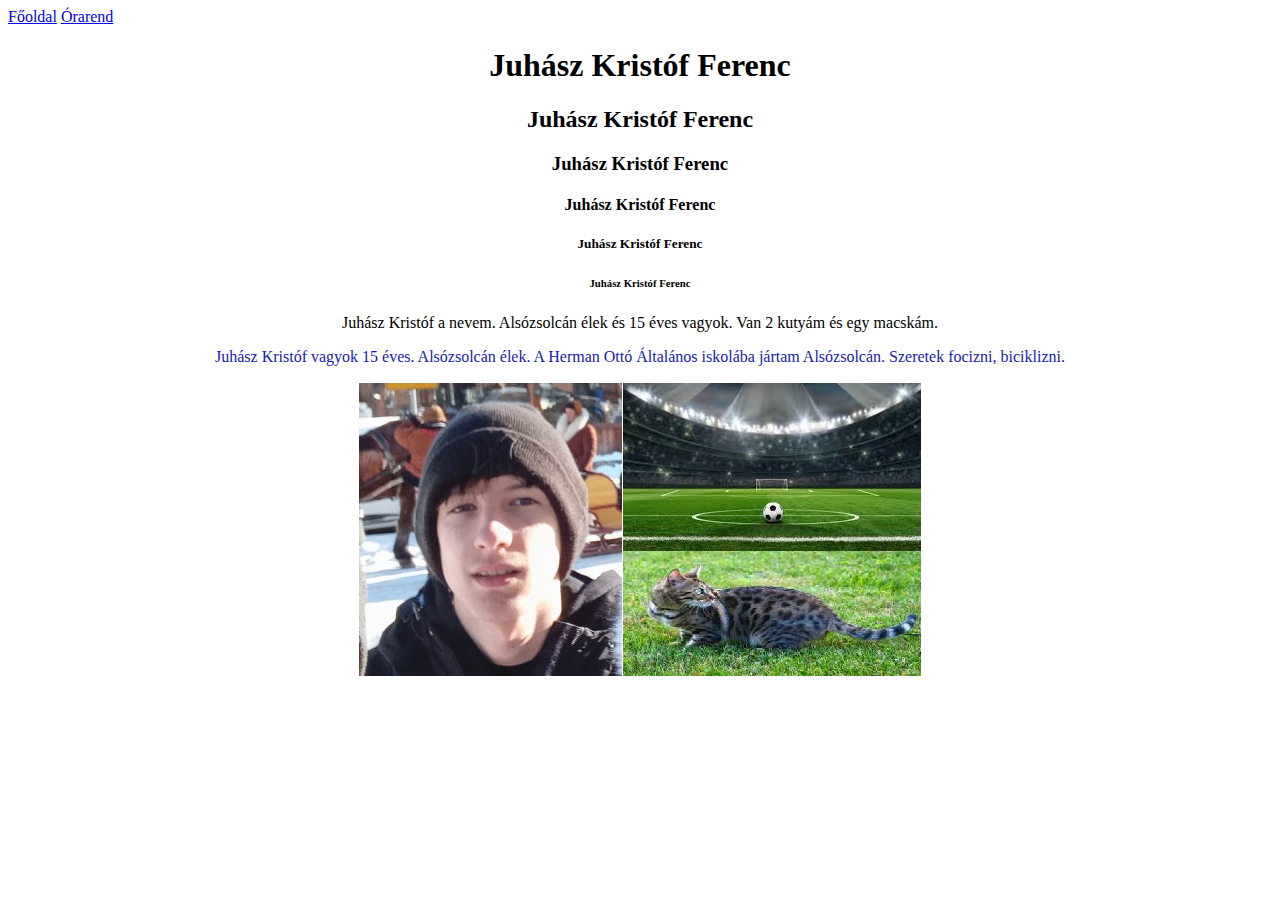
==== index.html @ de29fe8a "webodalam" ====
<!DOCTYPE html>
<html lang="hu">

<head>
    <meta charset="UTF-8">
    <meta name="viewport" content="width=device-width, initial-scale=1.0">
    <title>Document</title>
</head>
<body>

    <nav>
        <a href="index.html">Főoldal</a>
        <a href="orarend.html">Órarend</a>
    </nav>

<center><h1>Juhász Kristóf Ferenc</h1>
    <h2>Juhász Kristóf Ferenc</h2>
    <h3>Juhász Kristóf Ferenc</h3>
    <h4>Juhász Kristóf Ferenc</h4>
    <h5>Juhász Kristóf Ferenc</h5>
    <h6>Juhász Kristóf Ferenc</h6>

    <p>Juhász Kristóf a nevem. Alsózsolcán élek és 15 éves vagyok. Van 2 kutyám  és egy macskám.</p>


   
    
    
    <p style="color: rgb(23, 26, 173);">Juhász Kristóf vagyok 15 éves. Alsózsolcán élek. A Herman Ottó Általános iskolába jártam Alsózsolcán. Szeretek focizni, biciklizni.</p>
    <img src="kollazs.png" alt="Kep"></center>



</body>
</html>
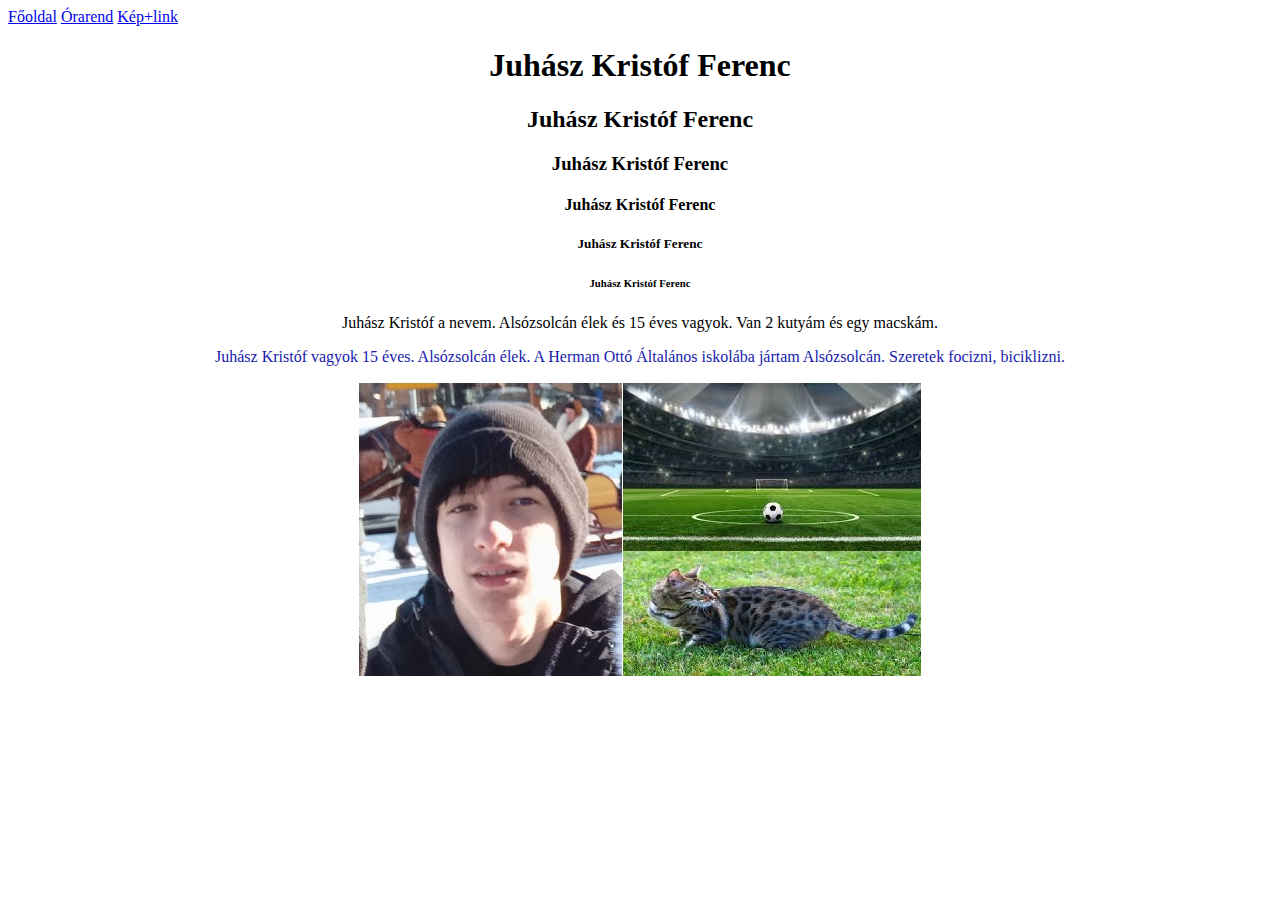
==== commit 81ca28f2: "weboldal" ====
--- a/index.html
+++ b/index.html
@@ -11,6 +11,7 @@
     <nav>
         <a href="index.html">Főoldal</a>
         <a href="orarend.html">Órarend</a>
+        <a href="keplink.html">Kép+link</a>
     </nav>
 
 <center><h1>Juhász Kristóf Ferenc</h1>
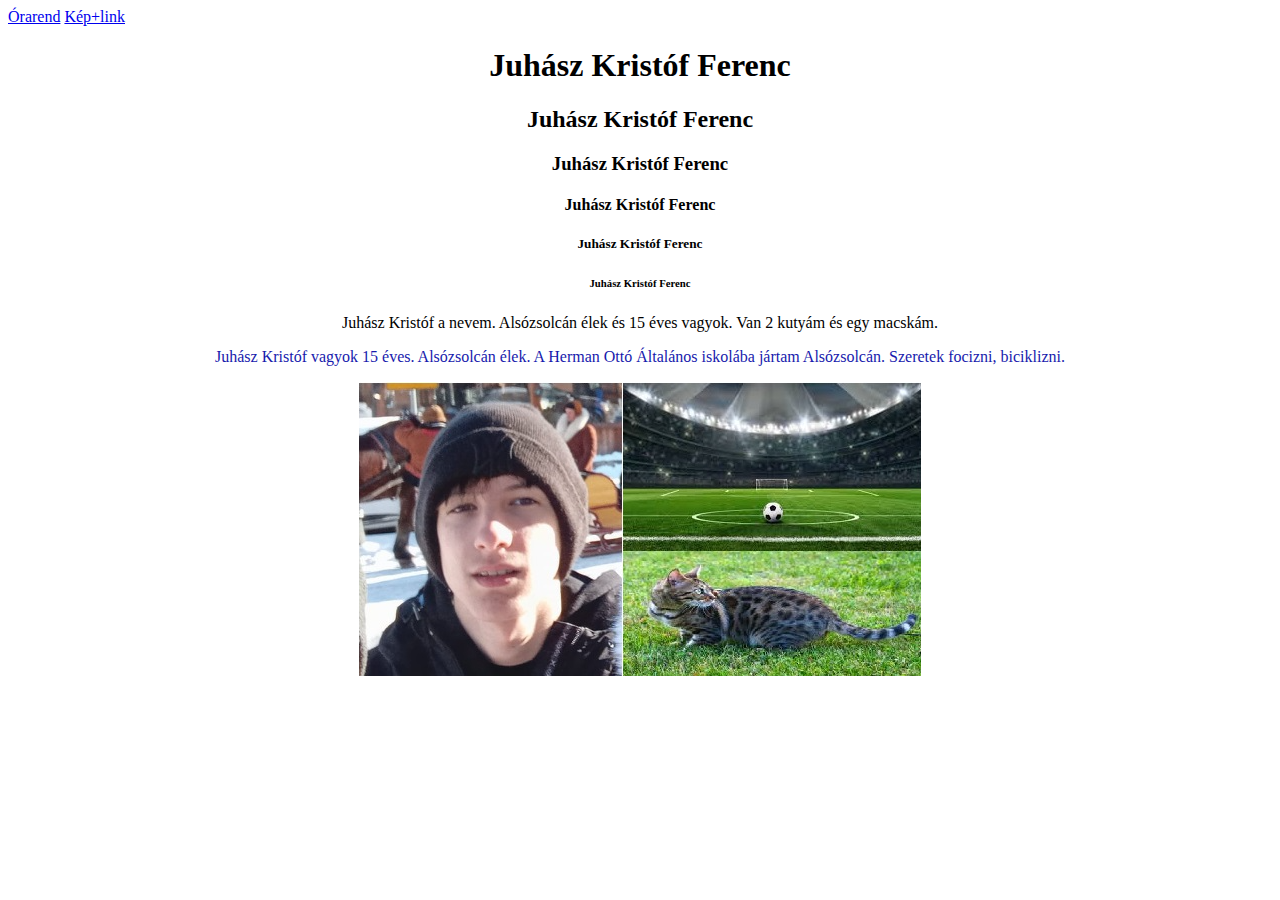
==== commit d3dfdcf0: "weboldal" ====
--- a/index.html
+++ b/index.html
@@ -9,7 +9,6 @@
 <body>
 
     <nav>
-        <a href="index.html">Főoldal</a>
         <a href="orarend.html">Órarend</a>
         <a href="keplink.html">Kép+link</a>
     </nav>
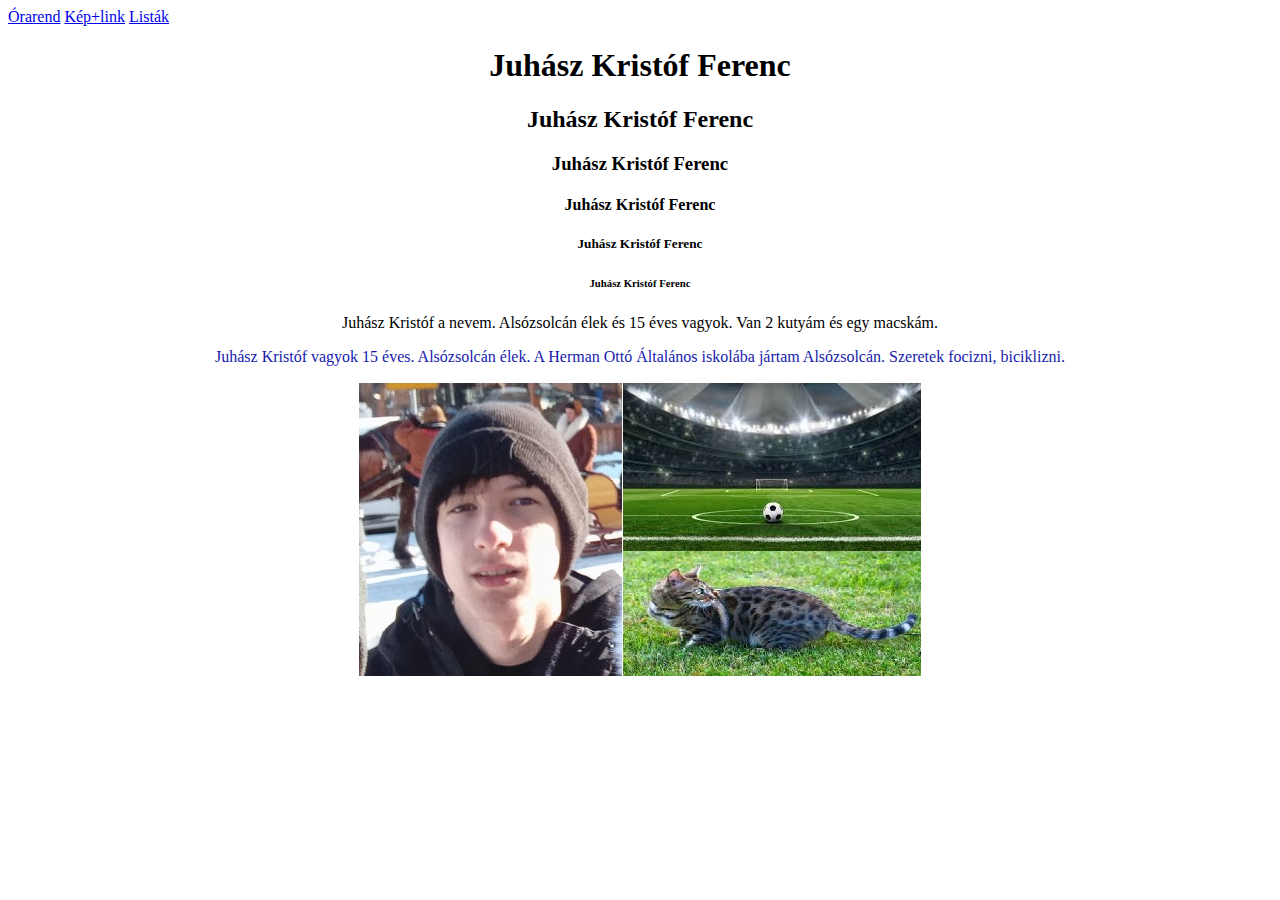
==== commit 4078e41e: "weboldl" ====
--- a/index.html
+++ b/index.html
@@ -11,6 +11,7 @@
     <nav>
         <a href="orarend.html">Órarend</a>
         <a href="keplink.html">Kép+link</a>
+        <a href="listak.html">Listák</a>
     </nav>
 
 <center><h1>Juhász Kristóf Ferenc</h1>
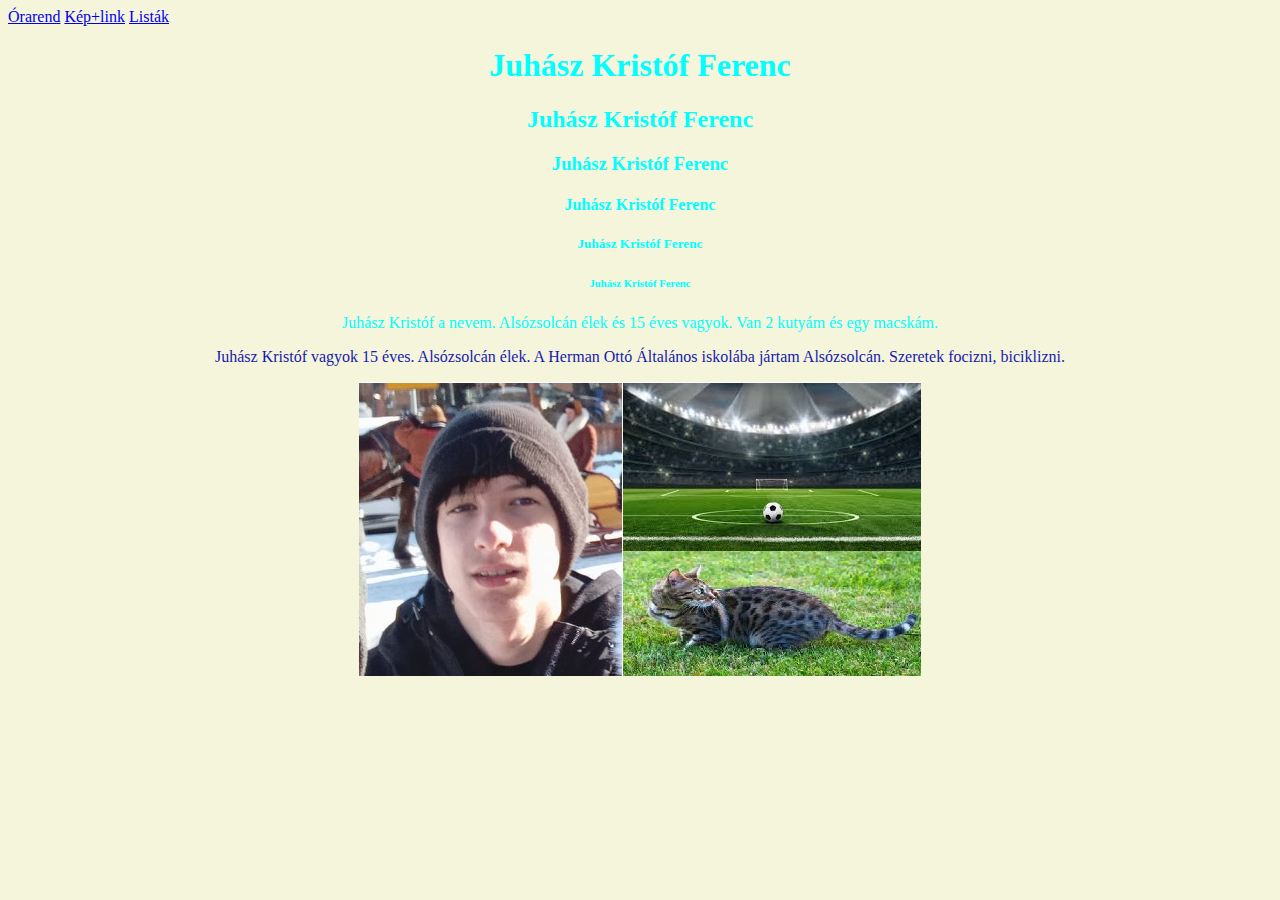
==== commit 95b8dde8: "1" ====
--- a/index.html
+++ b/index.html
@@ -5,6 +5,7 @@
     <meta charset="UTF-8">
     <meta name="viewport" content="width=device-width, initial-scale=1.0">
     <title>Document</title>
+    <link rel="stylesheet" href="css/style.css">
 </head>
 <body>
 
--- a/css/style.css
+++ b/css/style.css
@@ -0,0 +1,8 @@
+body {
+    background-color: beige;
+    color: aqua;
+}
+
+h1 {
+    color: aqua;
+}